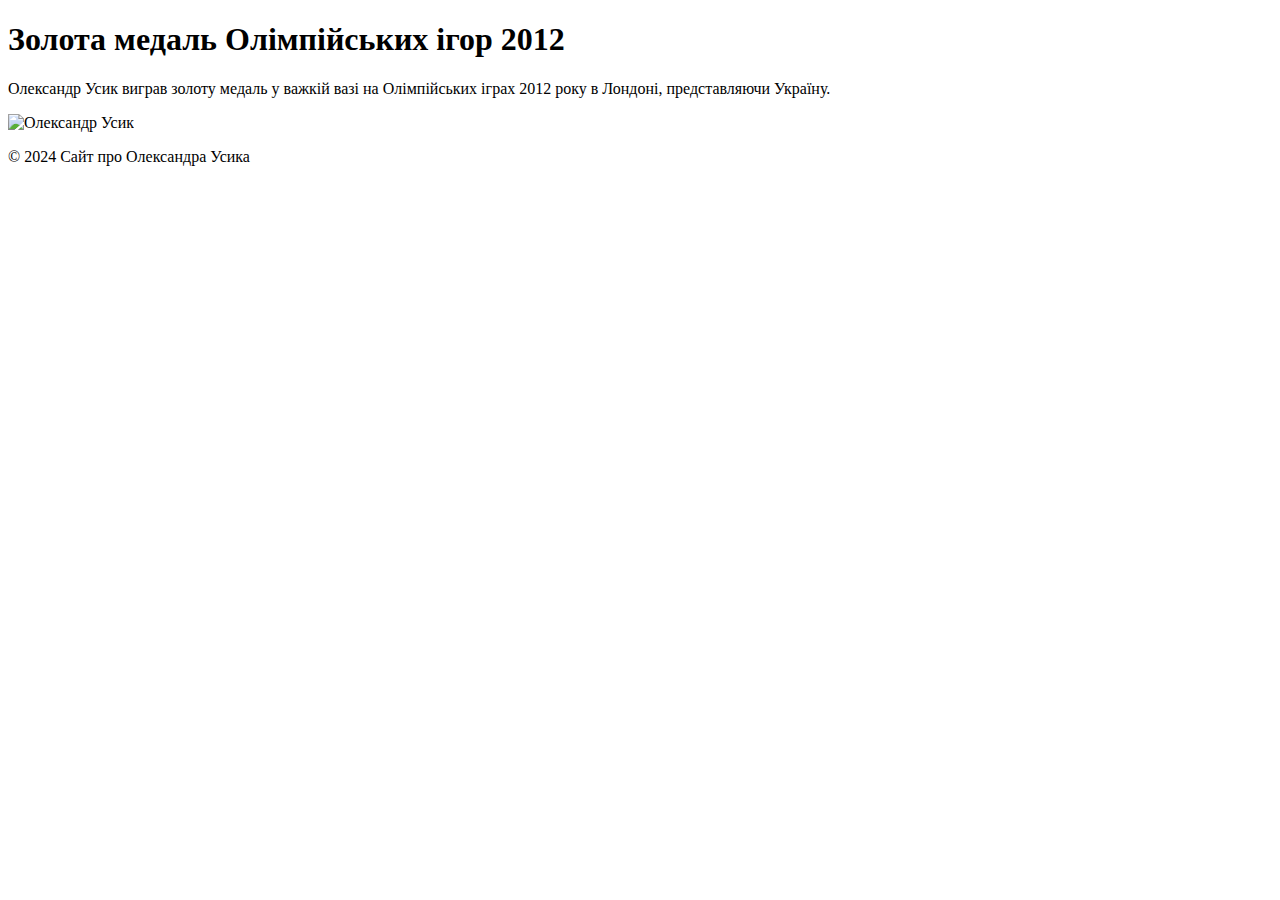
==== gold-medal.html @ 3017280d "Initial commit" ====
<!DOCTYPE html>
<html lang="uk">
<head>
  <meta charset="UTF-8">
  <meta name="viewport" content="width=device-width, initial-scale=1.0">
  <title>Золота медаль Олімпійських ігор</title>
  <link rel="stylesheet" href="style.css">
</head>
<body>
<header>
  <h1>Золота медаль Олімпійських ігор 2012</h1>
</header>
<main>
  <p>Олександр Усик виграв золоту медаль у важкій вазі на Олімпійських іграх 2012 року в Лондоні, представляючи Україну.</p>
  <img src="https://pic.sport.ua/images/news/0/17/17/orig_683444.jpg" alt="Олександр Усик" class="profile-pic">
</main>
<footer>
  <p>&copy; 2024 Сайт про Олександра Усика</p>
</footer>
</body>
</html>
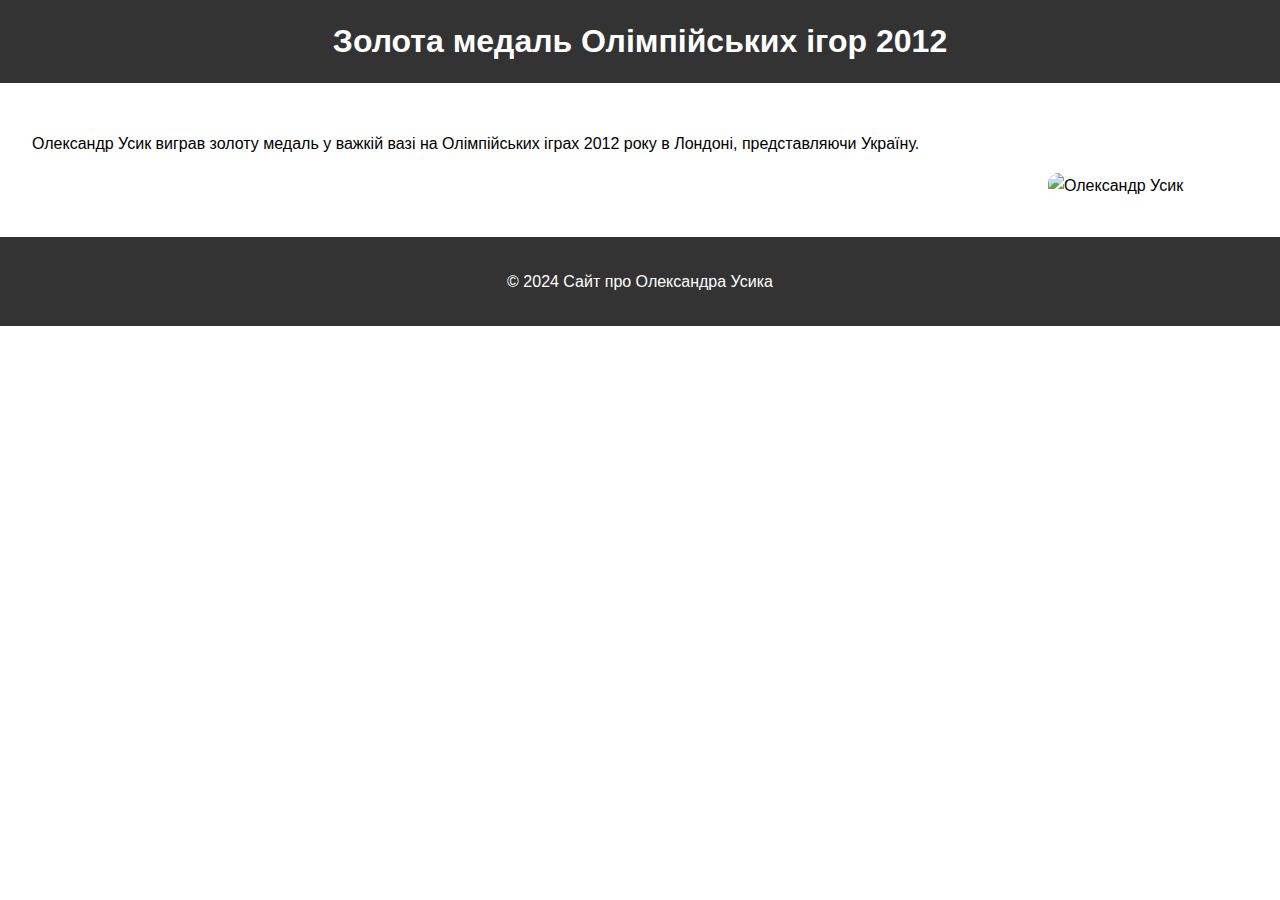
==== commit bbcf581b: "upd" ====
--- a/gold-medal.html
+++ b/gold-medal.html
@@ -4,7 +4,7 @@
   <meta charset="UTF-8">
   <meta name="viewport" content="width=device-width, initial-scale=1.0">
   <title>Золота медаль Олімпійських ігор</title>
-  <link rel="stylesheet" href="style.css">
+  <link rel="stylesheet" href="css/style.css">
 </head>
 <body>
 <header>
--- a/css/style.css
+++ b/css/style.css
@@ -0,0 +1,123 @@
+body {
+  font-family: Arial, sans-serif;
+  margin: 0;
+  padding: 0;
+  line-height: 1.6;
+}
+
+header {
+  background-color: #333;
+  color: white;
+  padding: 1rem 0;
+  text-align: center;
+}
+
+header h1 {
+  margin: 0;
+}
+
+.menu {
+  list-style: none;
+  padding: 0;
+  display: flex;
+  justify-content: center;
+  gap: 1rem;
+  margin: 0;
+}
+
+.menu li {
+  display: inline;
+}
+
+.menu a {
+  color: white;
+  text-decoration: none;
+  font-size: 1.2rem;
+}
+
+.menu a:hover {
+  text-decoration: underline;
+}
+
+main {
+  padding: 2rem;
+}
+
+.profile-pic {
+  width: 200px;
+  height: auto;
+  border-radius: 10px;
+  float: right;
+  margin-left: 1rem;
+}
+
+table {
+  width: 100%;
+  border-collapse: collapse;
+  margin: 1rem 0;
+}
+
+table th, table td {
+  border: 1px solid #ddd;
+  padding: 0.5rem;
+  text-align: center;
+}
+
+table th {
+  background-color: #333;
+  color: white;
+}
+
+.trophies-list {
+  list-style: none;
+  padding: 0;
+}
+
+.trophies-list li {
+  margin: 0.5rem 0;
+}
+
+.trophies-list a {
+  text-decoration: none;
+  color: #007BFF;
+}
+
+.trophies-list a:hover {
+  text-decoration: underline;
+}
+
+form {
+  max-width: 400px;
+  margin: 0 auto;
+  display: flex;
+  flex-direction: column;
+  gap: 1rem;
+}
+
+form label {
+  font-weight: bold;
+}
+
+form input, form textarea, form button {
+  padding: 0.5rem;
+  font-size: 1rem;
+}
+
+form button {
+  background-color: #007BFF;
+  color: white;
+  border: none;
+  cursor: pointer;
+}
+
+form button:hover {
+  background-color: #0056b3;
+}
+
+footer {
+  background-color: #333;
+  color: white;
+  text-align: center;
+  padding: 1rem 0;
+  margin-top: 2rem;
+}
